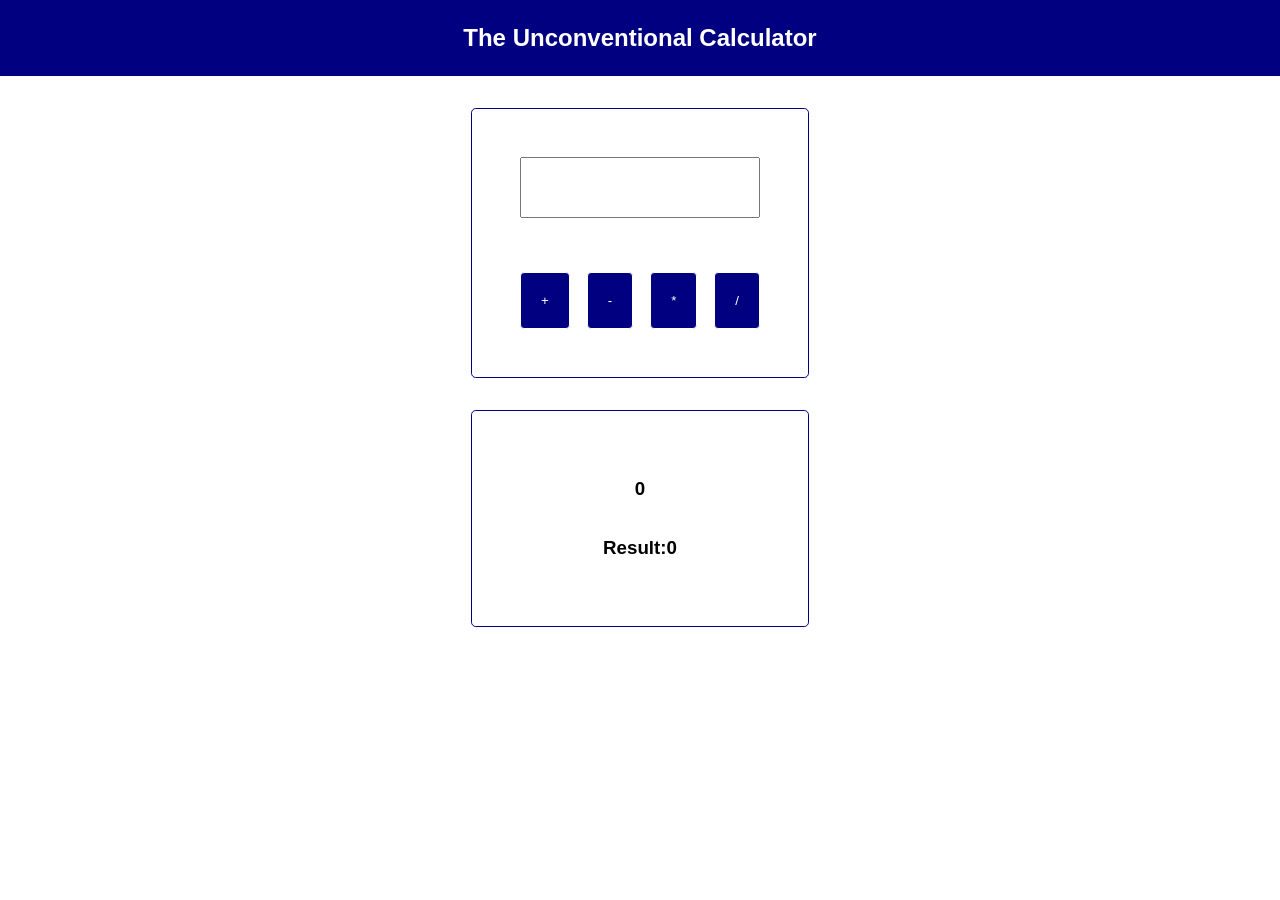
==== Project1/index.html @ 8494d121 "initial" ====
<html>

<head>
    <title>Project 1</title>
    <script src="./index.js" defer></script>
    <link rel="stylesheet" href="./index.css">
</head>

<body>
    <h2 class="title">The Unconventional Calculator</h2>
    <div class="cont">
        <div><input type="number"></input></div>
        <div class="btns">
            <button class="btn">+</button>
            <button class="btn">-</button>
            <button class="btn">*</button>
            <button class="btn">/</button>
        </div>
    </div>
    <div class="cont">
        <h3>0</h3>
        <h3>Result:0</h3>
    </div>
</body>

</html>
---- Project1/index.css ----
body{
    padding: 0;
    margin: 0;
    font-family: sans-serif;
    display: flex;
    flex-direction: column;
    align-items: center;
}

.title{
    width: 100%;
    padding: 1em;
    background-color: navy;
    color: white;
    text-align: center;
    margin: 0;
}

.cont{
    padding: 3em;
    border: 1px solid navy;
    margin-top: 2em;
    width: 15em;
    display: flex;
    flex-direction: column;
    align-items: center;
    border-radius: .3em;

}

input{
    margin-bottom: 3em;
    padding: 1em;
    font-size: large;
    width: 100%;
}

.btns{
    display: flex;
    justify-content: space-between;
    width: 100%;
}

.btn{
    background-color: navy;
    padding: 1.5em;
    color: white;
    border-radius: .3em;
    border: 1px solid white;
    cursor: pointer;
}

.btn:hover{
    background-color: white;
    color: navy;
    border: 1px solid navy;

}
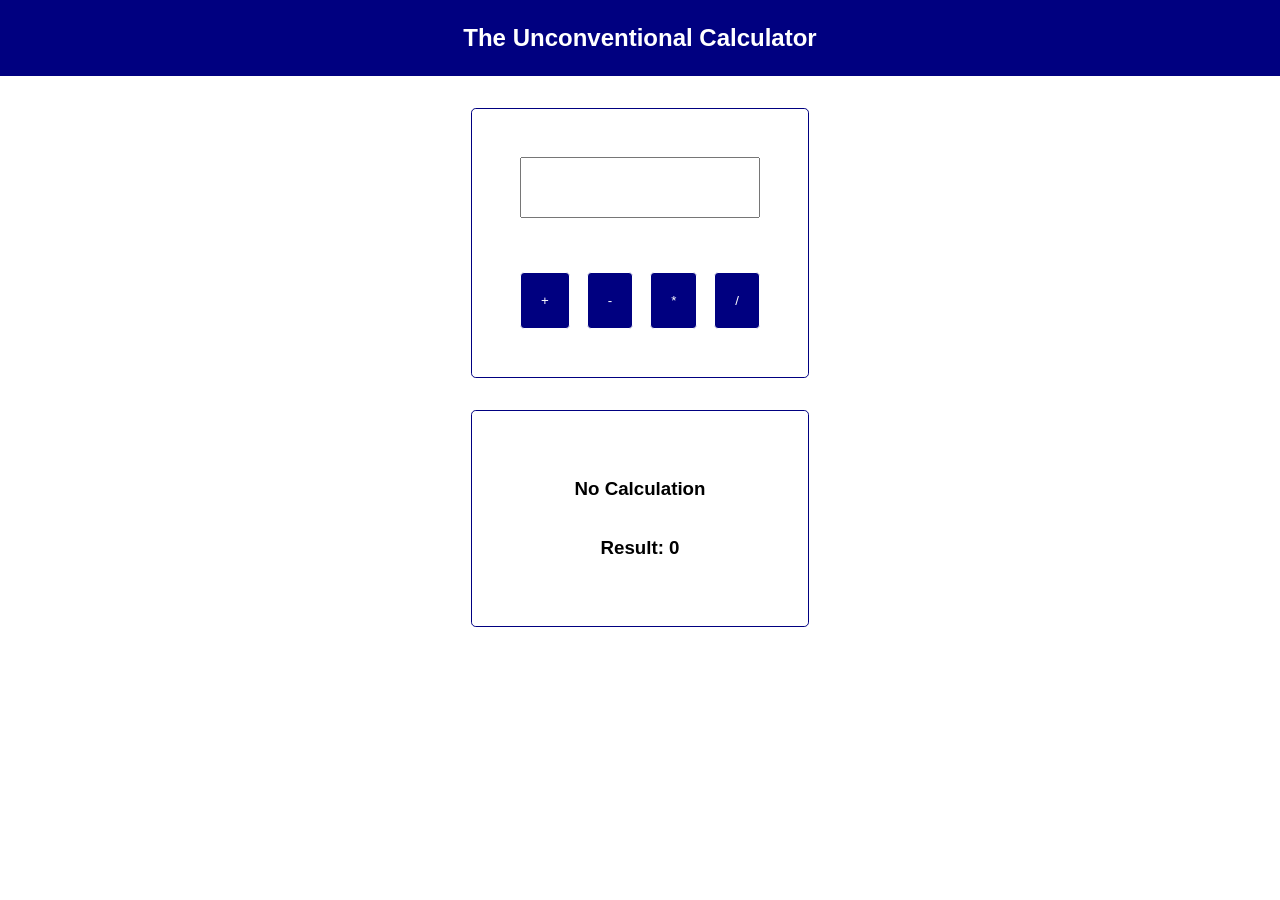
==== commit 793d4d72: "friday" ====
--- a/Project1/index.html
+++ b/Project1/index.html
@@ -2,24 +2,25 @@
 
 <head>
     <title>Project 1</title>
-    <script src="./index.js" defer></script>
     <link rel="stylesheet" href="./index.css">
+    <script src='./scripts/vendor.js' defer></script>
+    <script src='./scripts/app.js' defer></script>
 </head>
 
 <body>
     <h2 class="title">The Unconventional Calculator</h2>
     <div class="cont">
-        <div><input type="number"></input></div>
+        <div><input id="input-number" type="number"></input></div>
         <div class="btns">
-            <button class="btn">+</button>
-            <button class="btn">-</button>
-            <button class="btn">*</button>
-            <button class="btn">/</button>
+            <button id="btn-add" class="btn">+</button>
+            <button id="btn-subtract" class="btn">-</button>
+            <button id="btn-multiply" class="btn">*</button>
+            <button id="btn-divide" class="btn">/</button>
         </div>
     </div>
     <div class="cont">
-        <h3>0</h3>
-        <h3>Result:0</h3>
+        <h3 id="current-calculation">No Calculation</h3>
+        <h3>Result: <span id="current-result">0</span></h3>
     </div>
 </body>
 
